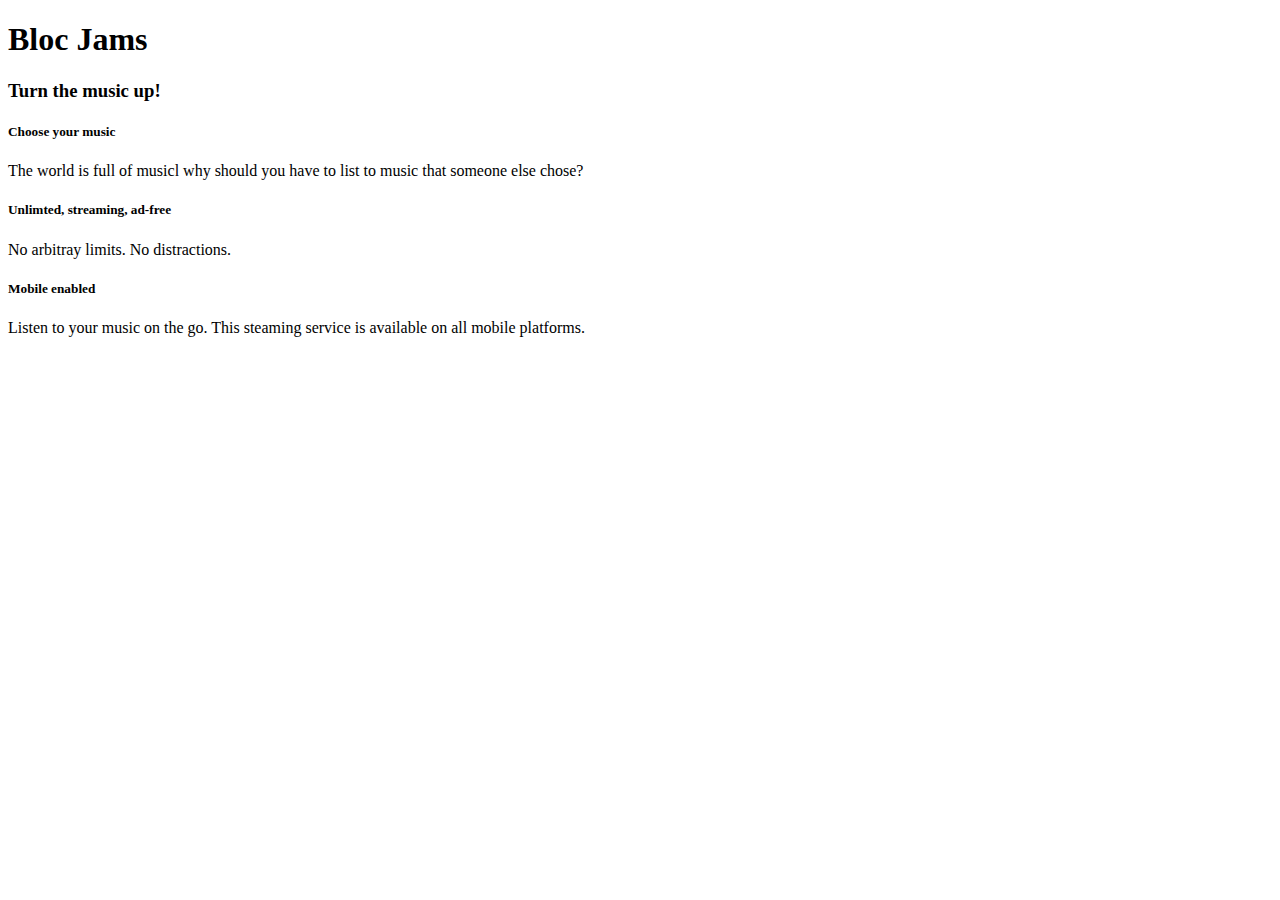
==== index.html @ b2c98bf7 "Checkpoint 6 HTML & CSS: Basic Structure: Complete" ====
<!DOCTYPE html>
<html>
    <head></head>
    <title>Bloc Jams</title>
    <body>
        <div> <!-- navigation bar -->
        </div>
        <div> <!-- hero content -->
            <h1>Bloc Jams</h1>
            <h3>Turn the music up!</h3>
        </div>
        <div> <!-- selling points -->
            <div>
            <h5>Choose your music</h5>
                <p>The world is full of musicl why should you have to list to music that someone else chose?</p>
            </div>
            <div>
                <h5>Unlimted, streaming, ad-free</h5>
                <p>No arbitray limits. No distractions.</p>
            </div>
            <div>
                <h5>Mobile enabled</h5>
                <p>Listen to your music on the go. This steaming service is available on all mobile platforms.</p>
            </div>
        </div>
    </body>
</html>
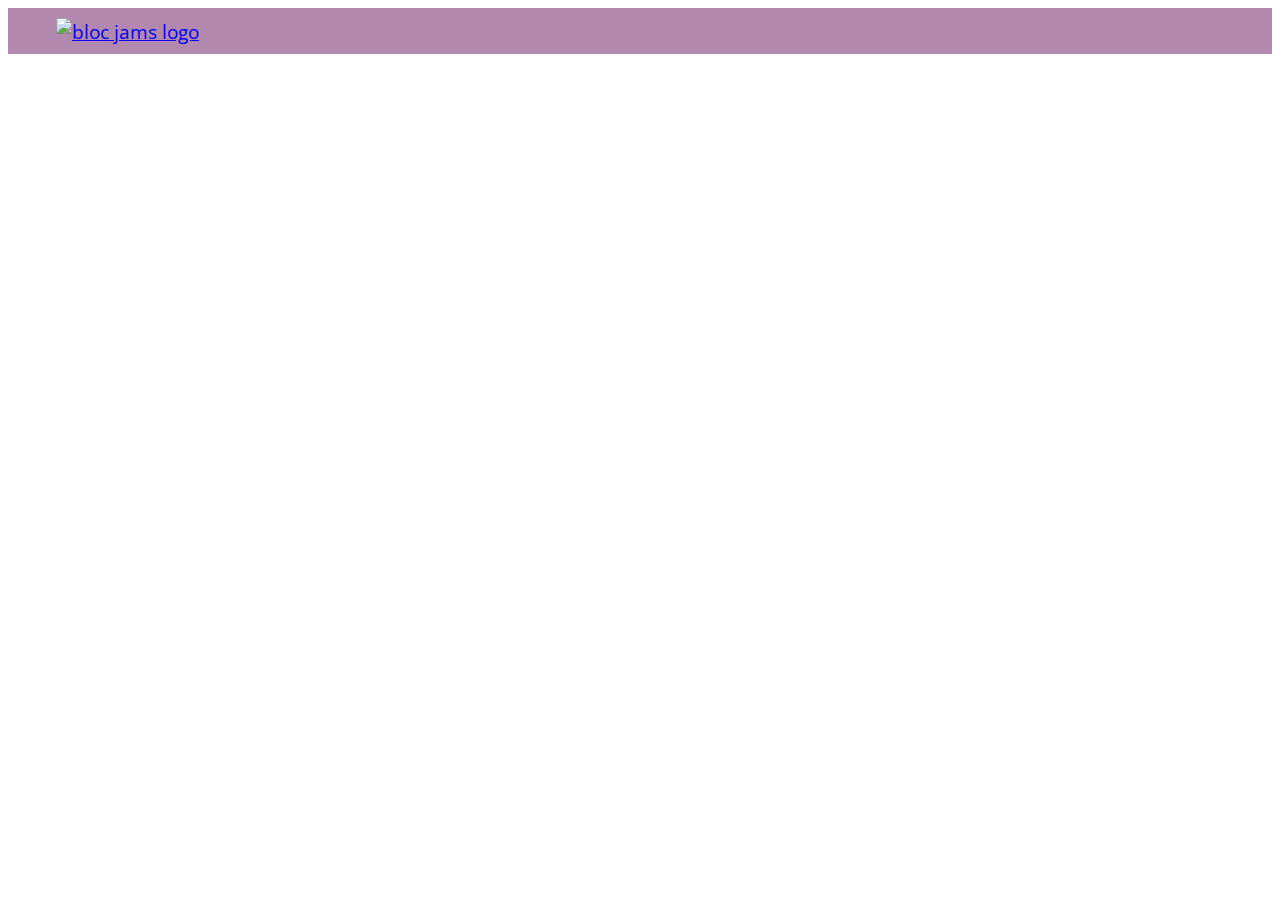
==== commit d575fbd3: "Checkpoint 9 complete" ====
--- a/index.html
+++ b/index.html
@@ -1,27 +1,41 @@
 <!DOCTYPE html>
 <html>
-    <head></head>
-    <title>Bloc Jams</title>
-    <body>
-        <div> <!-- navigation bar -->
-        </div>
-        <div> <!-- hero content -->
-            <h1>Bloc Jams</h1>
-            <h3>Turn the music up!</h3>
-        </div>
-        <div> <!-- selling points -->
-            <div>
-            <h5>Choose your music</h5>
-                <p>The world is full of musicl why should you have to list to music that someone else chose?</p>
+    <head>
+        <title>Bloc Jams</title>
+        <meta name="viewport" content="width=device-width, initial-scale=1">
+        <link rel="stylesheet" type="text/css" href="http://fonts.googleapis.com/css?family=Open+Sans:400,800,600,700,300">
+        <link rel="stylesheet" type="text/css" href="http://code.ionicframework.com/ionicons/2.0.1/css/ionicons.min.css">
+        <link rel="stylesheet" type="text/css" href="styles/normalize.css">
+        <link rel="stylesheet" type="text/css" href="styles/main.css">
+        <link rel="stylesheet" type="text/css" href="styles/landing.css">
+    </head>
+    <body class="landing">
+        <nav class="navbar"> <!-- navigation bar -->
+            <a href="index.html" class="logo">
+                <img src="assets/images/bloc_jams_logo.png" alt="bloc jams logo">
+            </a>
+            <div class="links-container">
+            <a href="collection.html" class="navbar-link">collection</a></div>
+        </nav>
+        <section class="hero-content"> <!-- hero content -->
+            <h1 class="hero-title">Turn the music up!</h1>
+        </section>
+        <section class="selling-points container clearfix"> <!-- selling points -->
+            <div class="point  column third">
+                <span class="ion-music-note"></span>
+                <h5 class="point-title">Choose your music</h5>
+                <p class="point-description">The world is full of musicl why should you have to list to music that someone else chose?</p>
             </div>
-            <div>
-                <h5>Unlimted, streaming, ad-free</h5>
-                <p>No arbitray limits. No distractions.</p>
+            <div class="point column third">
+                <span class="ion-radio-waves"></span>
+                <h5 class="point-title">Unlimted, streaming, ad-free</h5>
+                <p class="point-description">No arbitray limits. No distractions.</p>
             </div>
-            <div>
-                <h5>Mobile enabled</h5>
-                <p>Listen to your music on the go. This steaming service is available on all mobile platforms.</p>
+            <div class="point column third">
+                <span class="ion-iphone"></span>
+                <h5 class="point-title">Mobile enabled</h5>
+                <p class="point-description">Listen to your music on the go. This steaming service is available on all mobile platforms.</p>
             </div>
-        </div>
+        </section>
     </body>
 </html>--- a/styles/main.css
+++ b/styles/main.css
@@ -0,0 +1,97 @@
+*, *::before, *::after {
+    -moz-box-sizing: border-box;
+    -webkit-box-sizing: border-box;
+    box-sizing: border-box;
+}
+
+html {
+    height: 100%; /* makes sure our HTML takes up 100% of the browser window */
+    font-size: 100%;
+}
+
+body {
+    font-family: 'Open Sans'; /* sets our font to the "Open Sans" typeface */
+    color: white;             /* sets the text color to white */
+    min-height: 100%;         /* says the height of the body must be, at minimum, 100% of the window */
+}
+
+.navbar {
+    position: relative;
+    padding: 0.5rem;
+    background-color: rgba(101,18,95,0.5);
+    z-index: 1;
+}
+
+.navbar .logo {
+    position: relative;
+    left: 2rem;
+    cursor: pointer;
+}
+
+.navbar .links-container {
+    display: table;
+    position: absolute;
+    top: 0;
+    right: 0;
+    height: 100px;
+    color: white;
+    text-decoration: none;
+}
+
+.links-container .navbar-link {
+    display: table-cell;
+    position: relative;
+    height: 100%;
+    padding-left: 1rem;
+    padding-right: 1rem;
+    vertical-align: middle;
+    color: white;
+    font-size: 0.625rem;
+    letter-spacing: 0.05rem;
+    font-weight: 700;
+    text-transform: uppercase;
+    text-decoration: none;
+    cursor: pointer;
+}
+
+.links-container .navbar-link:hover {
+    color: rgb(233,50,117);
+}
+
+.container {
+    margin: 0 auto;
+    max-width: 64rem;
+}
+
+/* Medium and small screens (640px) */
+@media (min-width: 640px) {
+    html { font-size: 112%; }
+    
+    .column {
+        float: left;
+        padding-left: 1rem;
+        padding-right: 1rem;
+    }
+    
+    .column.full { width: 100%; }
+    .column.two-thirds { width: 66.7% }
+    .column.half { width: 50%; }
+    .column.third { width: 33.3% }
+    .column.fourth { width: 25%; }
+    .column.flow-opposite { float: right; }
+}
+
+/* Large screens (1024px) */
+@media (min-width: 1024px) {
+    html { font-size: 120%; }
+}
+
+.clearfix::before,
+.clearfix::after {
+    content: " ";
+    display: table;
+}
+
+.clearfix::after {
+    clear:both;
+}